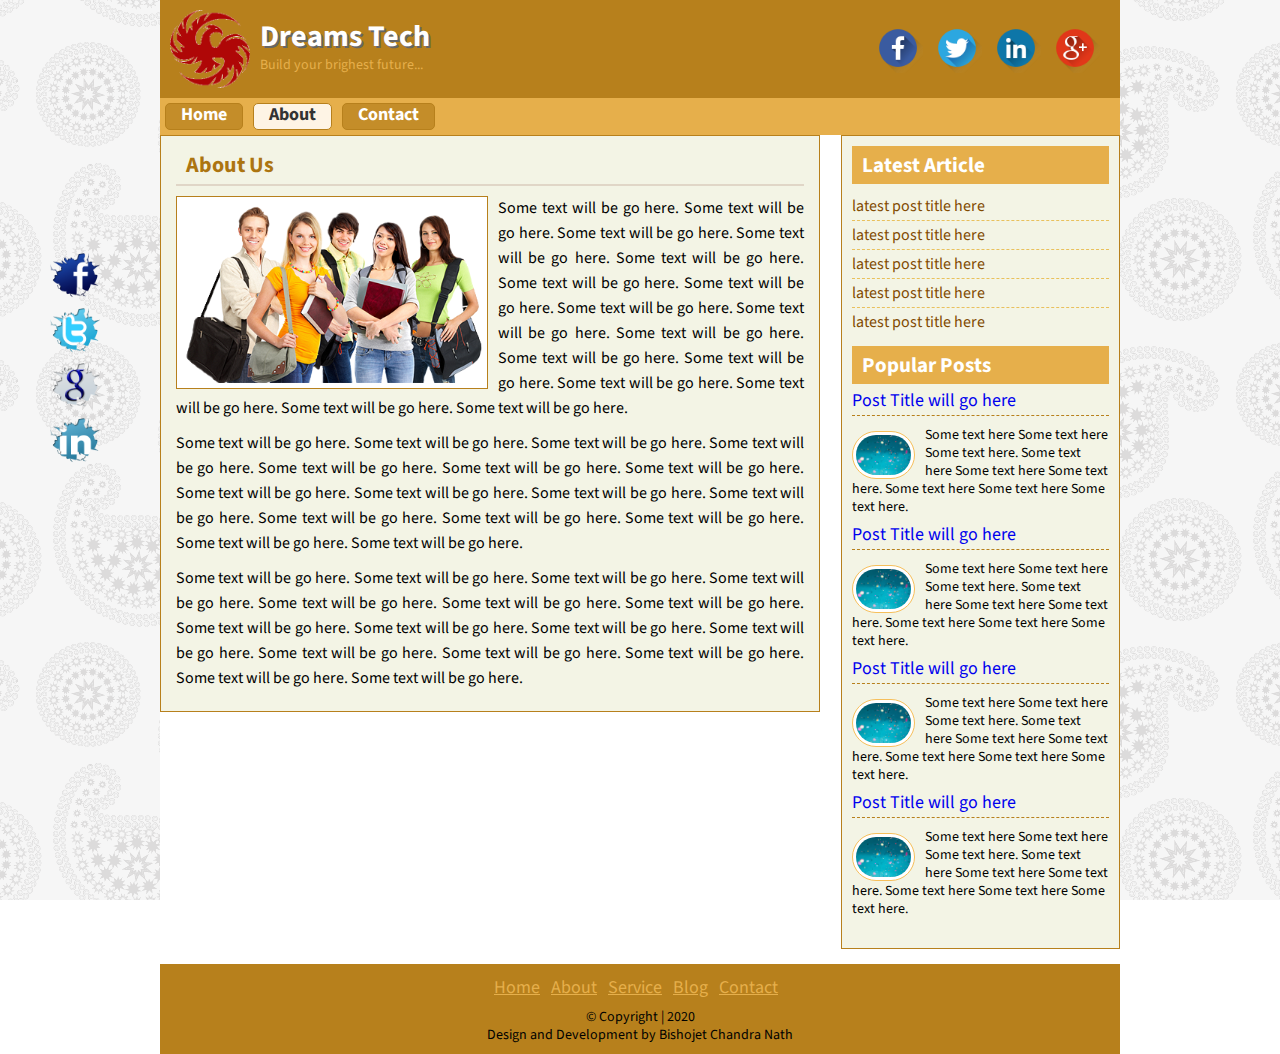
==== about.html @ f4276699 "Add Fixed Social Icon on Left Side on the Page" ====
<!DOCTYPE html>
<html>
<head>
	<title>Basic Website</title>	
	<link rel="stylesheet" type="text/css" href="style.css">
</head>
<body>
	<div class="header templete clear">
		<div class="logo">
			<img src="image/logo.png" alt="Logo">
			<h2>Dreams Tech</h2>
			<p>Build your brighest future...</p>
		</div>
		<div class="social">
			<a href="#"><img src="image/social/facebook.png" alt="Facebook"></a>
			<a href="#"><img src="image/social/twitter.png" alt="Twitter"></a>
			<a href="#"><img src="image/social/linkedin.png" alt="LinkedIn"></a>
			<a href="#"><img src="image/social/google.png" alt="GooglePlus"></a>
		</div>
	</div>
	<div class="navigation templete clear">
		<ul>
			<li><a href="index.html">Home</a></li>
			<li><a id="active" href="about.html">About</a></li>
			<li><a href="contact.html">Contact</a></li>
		</ul>
	</div>

	<div class="content templete clear">
		<div class="maincontent clear">
			<div class="about">
				<h2>About Us</h2>
				<img src="image/post2.png" alt="MyImage">
				<p>Some text will be go here. Some text will be go here. Some text will be go here. Some text will be go here. Some text will be go here. Some text will be go here. Some text will be go here. Some text will be go here. Some text will be go here. Some text will be go here. Some text will be go here. Some text will be go here. Some text will be go here. Some text will be go here. Some text will be go here. Some text will be go here. </p>
				<p>Some text will be go here. Some text will be go here. Some text will be go here. Some text will be go here. Some text will be go here. Some text will be go here. Some text will be go here. Some text will be go here. Some text will be go here. Some text will be go here. Some text will be go here. Some text will be go here. Some text will be go here. Some text will be go here. Some text will be go here. Some text will be go here. </p>
				<p>Some text will be go here. Some text will be go here. Some text will be go here. Some text will be go here. Some text will be go here. Some text will be go here. Some text will be go here. Some text will be go here. Some text will be go here. Some text will be go here. Some text will be go here. Some text will be go here. Some text will be go here. Some text will be go here. Some text will be go here. Some text will be go here. </p>
			</div>
		</div>

		<div class="sidebar clear">
			<div class="same_sidebar clear">
				<h2>Latest Article</h2>
					<ul>
						<li><a href="#">latest post title here</a></li>
						<li><a href="#">latest post title here</a></li>
						<li><a href="#">latest post title here</a></li>
						<li><a href="#">latest post title here</a></li>
						<li><a href="#">latest post title here</a></li>
					</ul>
			</div>

			<div class="same_sidebar clear">
				<h2>Popular Posts</h2>
				<div class="popular clear">
					<h3><a href="#">Post Title will go here</a></h3>
					<a href="#"><img src="image/post_image.jpg" alt="Post Image"></a>
					<p>Some text here Some text here Some text here. Some text here Some text here Some text here. Some text here Some text here Some text here.  </p>

					<h3><a href="#">Post Title will go here</a></h3>
					<a href="#"><img src="image/post_image.jpg" alt="Post Image"></a>
					<p>Some text here Some text here Some text here. Some text here Some text here Some text here. Some text here Some text here Some text here.  </p>

					<h3><a href="#">Post Title will go here</a></h3>
					<a href="#"><img src="image/post_image.jpg" alt="Post Image"></a>
					<p>Some text here Some text here Some text here. Some text here Some text here Some text here. Some text here Some text here Some text here.  </p>

					<h3><a href="#">Post Title will go here</a></h3>
					<a href="#"><img src="image/post_image.jpg" alt="Post Image"></a>
					<p>Some text here Some text here Some text here. Some text here Some text here Some text here. Some text here Some text here Some text here.  </p>
				</div>
			</div>

		</div>
	</div>
	<div class="footer templete clear">
		<div class="footermenu clear">
			<ul>
				<li><a href="#">Home</a></li>
				<li><a href="#">About</a></li>
				<li><a href="#">Service</a></li>
				<li><a href="#">Blog</a></li>
				<li><a href="#">Contact</a></li>
			</ul>
		</div>
		<p>&copy Copyright | 2020</p>
		<p>Design and Development by Bishojet Chandra Nath</p>
 	</div>

 	<div class="fixedicon clear">
 		<a href="http://www.facebook.com" target="_blank"><img src="image/fb.png" alt="Facebook"></a>
 		<a href="http://www.twitter.com" target="_blank"><img src="image/tw.png" alt="Twitter"></a>
 		<a href="http://www.google.com" target="_blank"><img src="image/gl.png" alt="GooglePlus"></a>
 		<a href="http://www.linkedin.com" target="_blank"><img src="image/in.png" alt="LinkedIn"></a>
 	</div>


</body>
</html>
---- style.css ----
@import url('https://fonts.googleapis.com/css2?family=Source+Sans+Pro:wght@400;700&display=swap');

*{
	margin: 0;
	padding: 0;
	outline: 0;
}
body{
	font-family: 'Source Sans Pro', sans-serif;
	font-size: 14px;
	line-height: 18px;
	color: #000;
	background-image: url(image/bg.png);
  	background-attachment: fixed;
  	position: relative;
}
.clear{
	overflow: hidden;
}

.templete {
	width: 960px;
	background-color: #ddd;
	margin: 0 auto;
}

input[type="text"],input[type="email"]{
	width: 400px;
	padding: 5px;
	margin-bottom: 5px;
	margin-top: 5px;
	border-radius: 3px;
	border: 1px solid #B7801C;
}
input[type="submit"]{
	background-color: #B7801C;
	border: 1px solid #e6af4b;
	color: #fff;
	cursor: pointer;
	font-size: 18px;
	padding: 3px 10px;
	border-radius: 5px;
}
input[type="submit"]:hover{
	background-color: #FEF4E5;
	border: 1px solid #B7801C;
	color: #333;
}
textarea{
	height: 220px;
	margin-bottom: 10px;
	padding: 5px;
	width: 400px;
	border: 1px solid #e6af4b;
}

.header {
	background-color: #B7801C;
	color: white;
}
.logo{
	width: 430px;
	float: left;
}
.logo img {
	width: 80px;
    float: left;
    padding: 10px;
}
.logo h2 {
	color: #fff;
	margin-top: 28px;
	font-weight: bold;
	font-size: 30px;
	text-shadow: 2px 2px 0 #666;
	margin-bottom: 10px;
}
.logo p {
	color: #e6af4b;
}
.social{
	width: 250px;
	float: right;
    margin-top: 20px;
}
.social img {
	width: 50px;
	padding: 3px;
}

.navigation {
	background-color: #e6af4b;
}
.navigation ul{
	margin: 0;
	padding: 0;
	list-style: none;
}
.navigation ul li{
	display: block;
	float: left;
}
.navigation ul li a{
	background-color: #c48d29;
	border: 1px solid #B7801C;
	border-radius: 5px;
	color: #fff;
	display: block;
	text-decoration: none;
	padding: 2px 15px 5px;
	font-size: 18px;
	margin: 5px;
	font-weight: bold;
}
.navigation ul li a:hover, #active {
	background-color: #FEF4E5;
	border: 1px solid #B7801C;
	color: #333;
}
.slidersection{
	margin-bottom: 15px;
	box-shadow: 0px 10px 9px -2px #333;
}

.content {
	background-color: white;
	margin-bottom: 15px;
}

.maincontent {
	width: 628px;
	border: 1px solid #B7801C;
	padding: 10px 15px;
	margin: 0px 15px 15px 0;
	background-color: #f3f4e5;
	float: left;
}
.about{}

.about img{
	background-color: #fff;
	border: 1px solid #B7801C;
	float: left;
	margin-right: 10px;
	padding: 5px;
	width: 300px;
}
.about p{
	font-size: 16px;
	line-height: 25px;
	margin-bottom: 10px;
	text-align: justify;
}

.relatedpost{}
.relatedpost h2{
	background-color: #e6af4b;
	border-bottom: 2px solid #B7801C !important;
	color: #000 !important;
}
.relatedpost img{
	width: 187px;
	float: center;
	height: 150px;
	margin-bottom: 10px;
}
.relatedpost img:hover{
	opacity: .4;
}

.post{}
.post h2, .about h2 {
	font-size: 22px;
	padding: 10px;
	border-bottom: 2px solid #e0d6c7;
	color: #ac7511;
	margin-bottom: 10px;
}
.post img{
	float: left;
	width: 250px;
	margin-right: 10px;
	padding: 5px;
	background-color: #fff;
	border: 1px solid #ebb450;
}
.post p{
	font-size: 16px;
	line-height: 25px;
	text-align: justify;
	margin-bottom: 10px;
}
.readmore{
	float: right;
	padding: 10px 0;
}
.readmore a{
	text-decoration: none;
	background-color: #fff;
	color: #B7801C;
	font-size: 17px;
	padding: 7px 10px;
	border-radius: 5px;
	border: 1px solid #B7801C;
}
.readmore a:hover {
	background-color: #B7801C;
	color: #fff;
}

.sidebar {
	width: 257px;
	background-color: #f3f4e5;
	border: 1px solid #B7801C;
	float: right;
	padding: 10px;
}
.same_sidebar{
	margin-bottom: 10px;
}

.same_sidebar h2{
	background-color: #e6af4b;
	padding: 10px;
	color: white;
	margin-bottom: 8px;
	border-bottom: 2px solid #e0d6c;
}

.same_sidebar ul {
	padding: 0;
	margin: 0;
	list-style: none;
}
.same_sidebar ul li {
	border-bottom: 1px dashed #e9c05c;
	font-size: 16px;
	padding: 5px 8px 5px 0;
}
.same_sidebar ul li:last-child{
	border-bottom: 0px dashed #e9c05c;
}
.same_sidebar ul li a {
	text-decoration: none;
	color: #814a00;
}
.same_sidebar ul li a:hover{
	color: #df5c25;
	font-weight: bold;
}

.same_sidebar p{
	margin-bottom: 10px;
}

.popular{}
.popular h3{
	font-weight: normal;
	font-size: 18px;
	border-bottom: 1px dashed #B7801C;
	margin-bottom: 10px;
	padding-bottom: 5px;
}
.popular h3 a{
	text-decoration: none;
	color: 444;
}
.popular img{
	width: 55px;
	height: 40px;
	float: left;
	margin-right: 10px;
	margin-top: 5px;
	background-color: #fff;
	border: 1px solid #f6bf5b;
	border-radius: 30px;
	padding: 3px;
}
.popular p{}

.footer {
	height: 90px;
	background-color: #B7801C;
	text-align: center;
}
.footermenu{
	margin-top: 15px;
	margin-bottom: 10px;
}
.footermenu ul{
	padding: 0;
	margin: 0;
	list-style: none;
	text-align: center;
}
.footermenu ul li{
	display: inline-block;
}
.footermenu ul li a{
	color: #e6af4b;
	font-size: 18px;
	margin-right: 8px;
}
.footermenu p{
	margin-bottom: 10px;
}

.fixedicon {
	position: fixed;
	left: 50;
	top: 250px;
	width: 60px;
	margin-left: 50px;
}
.fixedicon img{
	width: 50px;
}
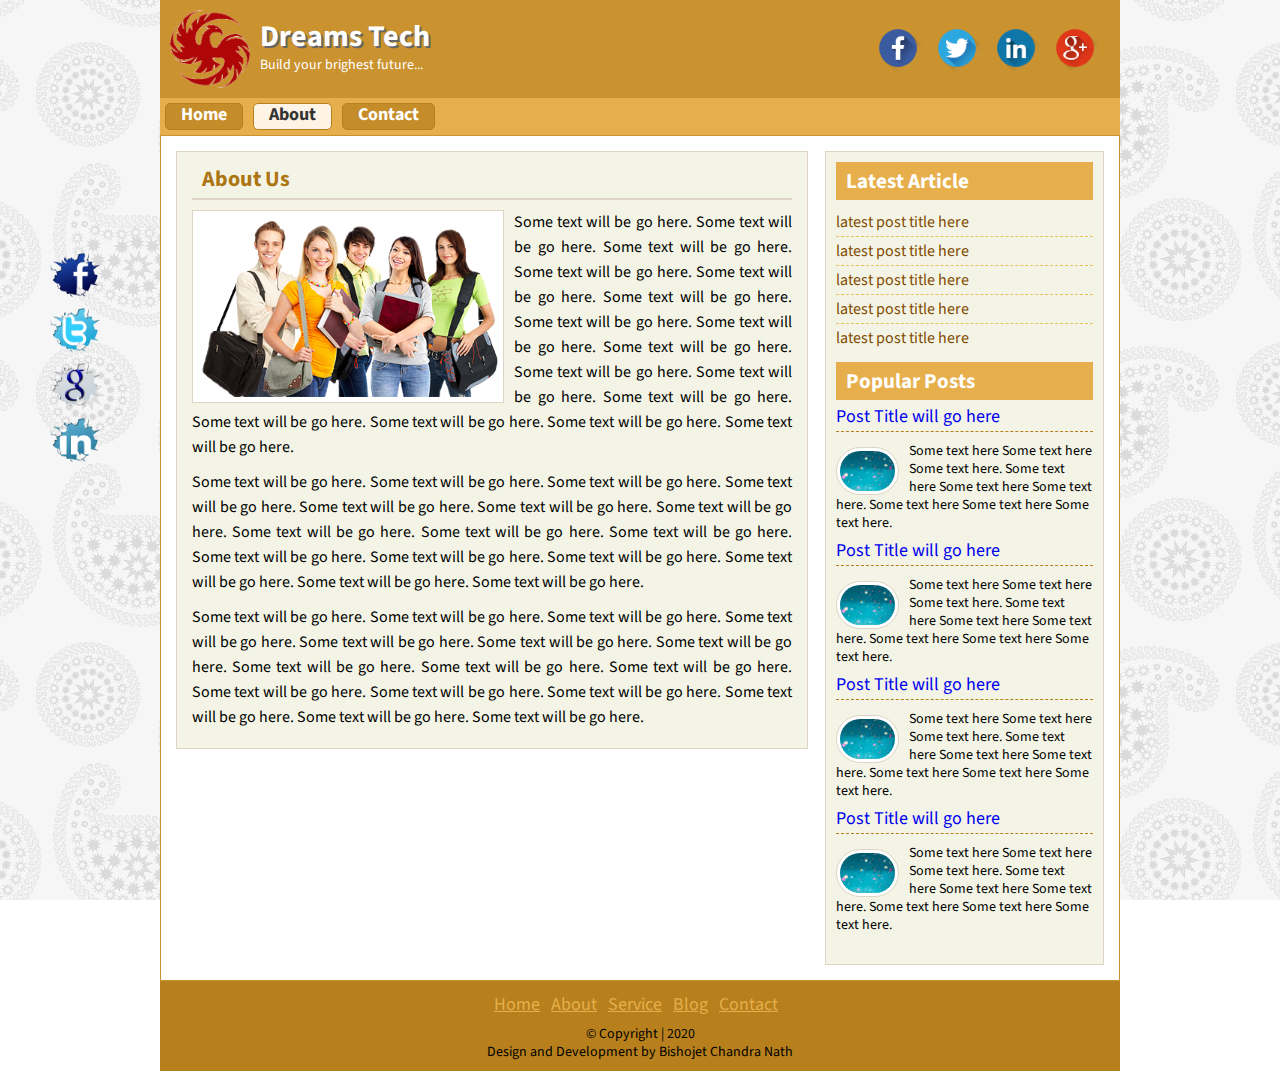
==== commit ade95507: "Customize Header Background Color and Border" ====
--- a/about.html
+++ b/about.html
@@ -26,7 +26,7 @@
 		</ul>
 	</div>
 
-	<div class="content templete clear">
+	<div class="content contemplete clear">
 		<div class="maincontent clear">
 			<div class="about">
 				<h2>About Us</h2>
--- a/style.css
+++ b/style.css
@@ -12,7 +12,6 @@
 	color: #000;
 	background-image: url(image/bg.png);
   	background-attachment: fixed;
-  	position: relative;
 }
 .clear{
 	overflow: hidden;
@@ -20,6 +19,12 @@
 
 .templete {
 	width: 960px;
+	background-color: #ddd;
+	margin: 0 auto;
+}
+
+.contemplete{
+	width: 928px;
 	background-color: #ddd;
 	margin: 0 auto;
 }
@@ -55,7 +60,7 @@
 }
 
 .header {
-	background-color: #B7801C;
+	background-color: #ca932f;
 	color: white;
 }
 .logo{
@@ -76,7 +81,7 @@
 	margin-bottom: 10px;
 }
 .logo p {
-	color: #e6af4b;
+	color: #fff;
 }
 .social{
 	width: 250px;
@@ -123,14 +128,17 @@
 }
 
 .content {
-	background-color: white;
-	margin-bottom: 15px;
-}
+	background-color: #ffffff;
+	padding: 15px;
+	border: 1px solid #ca932f;
+}
+
+
 
 .maincontent {
-	width: 628px;
-	border: 1px solid #B7801C;
-	padding: 10px 15px;
+	width: 600px;
+	border: 1px solid #ded4c5;
+	padding: 8px 15px;
 	margin: 0px 15px 15px 0;
 	background-color: #f3f4e5;
 	float: left;
@@ -139,7 +147,7 @@
 
 .about img{
 	background-color: #fff;
-	border: 1px solid #B7801C;
+	border: 1px solid #ded4c5;
 	float: left;
 	margin-right: 10px;
 	padding: 5px;
@@ -159,7 +167,7 @@
 	color: #000 !important;
 }
 .relatedpost img{
-	width: 187px;
+	width: 178px;
 	float: center;
 	height: 150px;
 	margin-bottom: 10px;
@@ -182,7 +190,7 @@
 	margin-right: 10px;
 	padding: 5px;
 	background-color: #fff;
-	border: 1px solid #ebb450;
+	border: 1px solid #ded4c5;
 }
 .post p{
 	font-size: 16px;
@@ -211,7 +219,7 @@
 .sidebar {
 	width: 257px;
 	background-color: #f3f4e5;
-	border: 1px solid #B7801C;
+	border: 1px solid #ded4c5;
 	float: right;
 	padding: 10px;
 }
@@ -272,7 +280,7 @@
 	margin-right: 10px;
 	margin-top: 5px;
 	background-color: #fff;
-	border: 1px solid #f6bf5b;
+	border: 1px solid #ded4c5;
 	border-radius: 30px;
 	padding: 3px;
 }
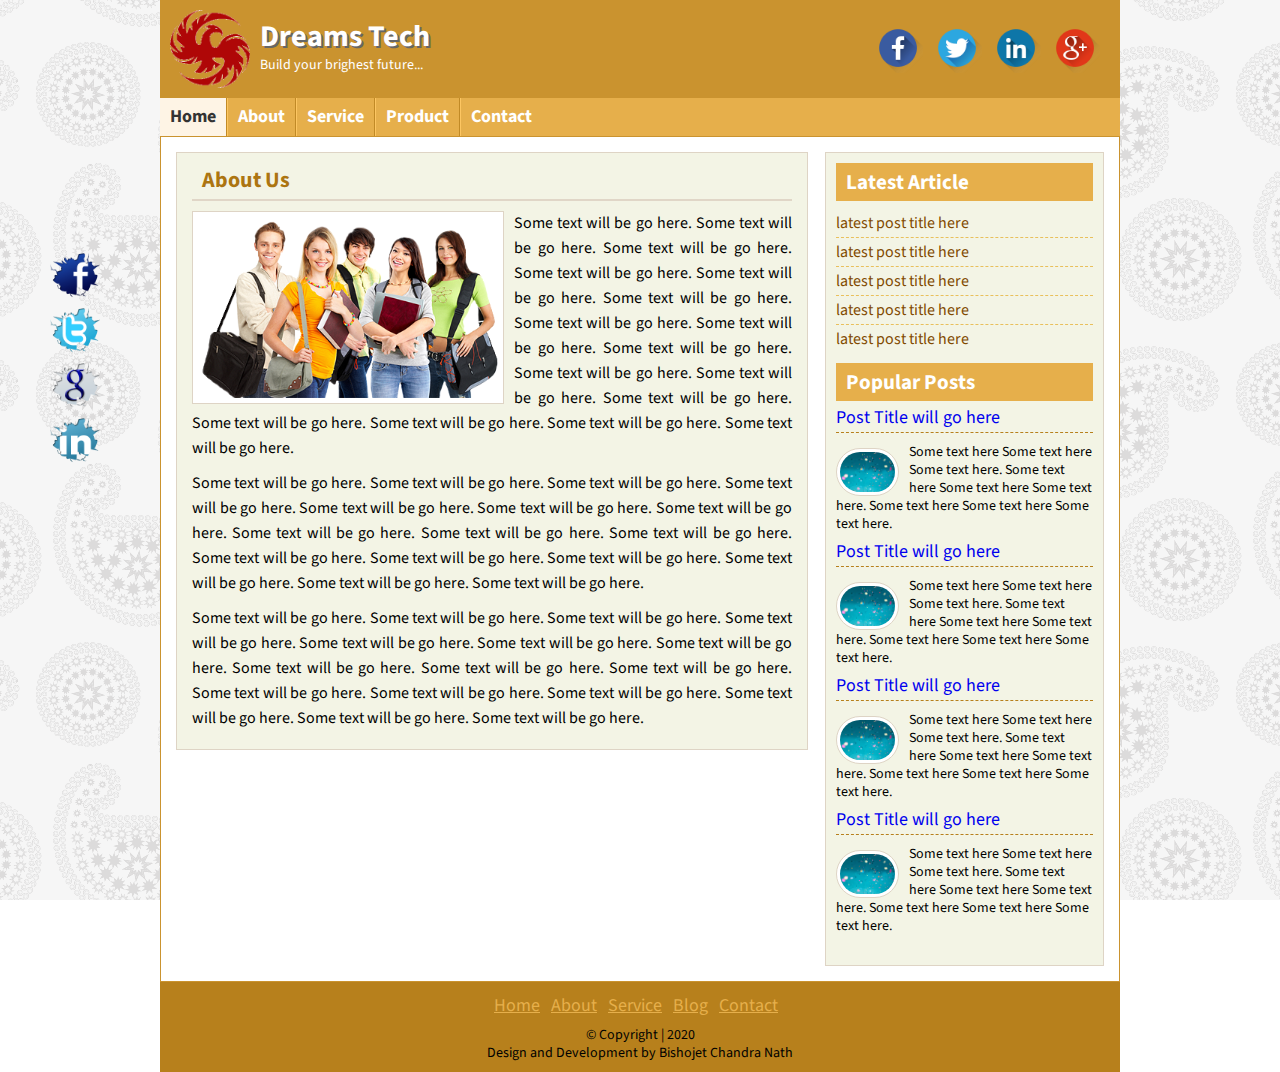
==== commit 7c0b5683: "Customize Navigation Bar (Menu)" ====
--- a/about.html
+++ b/about.html
@@ -20,8 +20,10 @@
 	</div>
 	<div class="navigation templete clear">
 		<ul>
-			<li><a href="index.html">Home</a></li>
-			<li><a id="active" href="about.html">About</a></li>
+			<li><a id="active" href="index.html">Home</a></li>
+			<li><a href="about.html">About</a></li>
+			<li><a href="#">Service</a></li>
+			<li><a href="#">Product</a></li>
 			<li><a href="contact.html">Contact</a></li>
 		</ul>
 	</div>
--- a/style.css
+++ b/style.css
@@ -104,22 +104,26 @@
 .navigation ul li{
 	display: block;
 	float: left;
-}
+	border-left: 1px solid #fdc662;
+	border-right: 1px solid #c18a26;
+}
+.navigation ul li:first-child{
+	border-left: 0px solid #fdc662;
+}
+.navigation ul li:last-child{
+	border-right: 0px solid #c18a26;
+}
+
 .navigation ul li a{
-	background-color: #c48d29;
-	border: 1px solid #B7801C;
-	border-radius: 5px;
 	color: #fff;
 	display: block;
 	text-decoration: none;
-	padding: 2px 15px 5px;
+	padding: 10px;
 	font-size: 18px;
-	margin: 5px;
 	font-weight: bold;
 }
 .navigation ul li a:hover, #active {
 	background-color: #FEF4E5;
-	border: 1px solid #B7801C;
 	color: #333;
 }
 .slidersection{
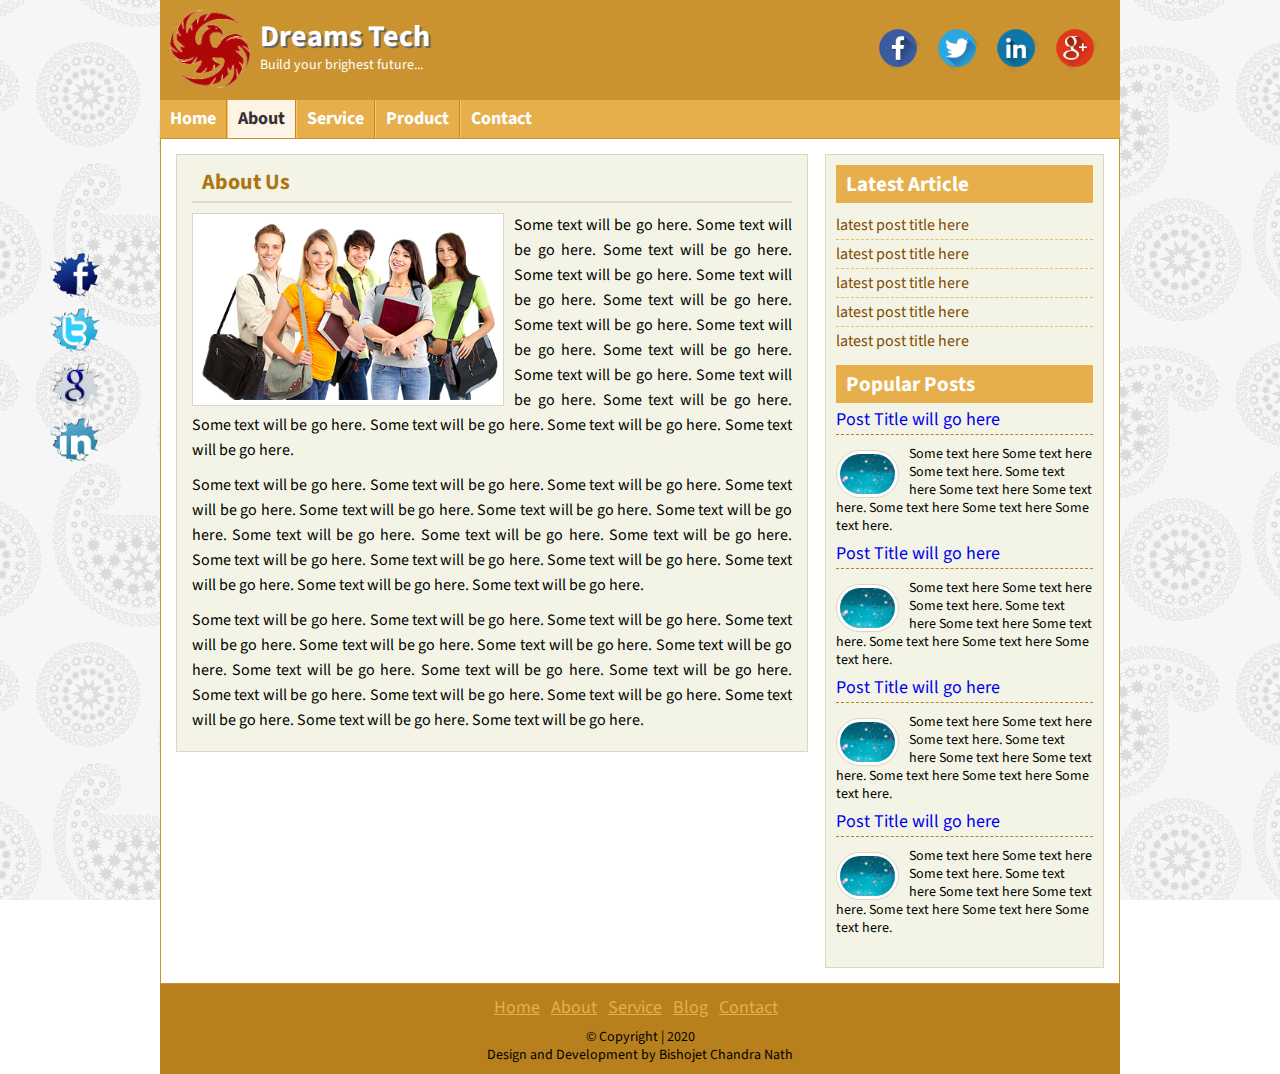
==== commit 84b0af55: "Adding Dropdown Menu on about.html page" ====
--- a/about.html
+++ b/about.html
@@ -5,7 +5,7 @@
 	<link rel="stylesheet" type="text/css" href="style.css">
 </head>
 <body>
-	<div class="header templete clear">
+	<div class="header templete">
 		<div class="logo">
 			<img src="image/logo.png" alt="Logo">
 			<h2>Dreams Tech</h2>
@@ -18,12 +18,28 @@
 			<a href="#"><img src="image/social/google.png" alt="GooglePlus"></a>
 		</div>
 	</div>
-	<div class="navigation templete clear">
+	<div class="navigation templete">
 		<ul>
-			<li><a id="active" href="index.html">Home</a></li>
-			<li><a href="about.html">About</a></li>
-			<li><a href="#">Service</a></li>
-			<li><a href="#">Product</a></li>
+			<li><a href="index.html">Home</a></li>
+			<li><a id="active" href="about.html">About</a></li>
+			<li><a href="#">Service</a>
+				<ul>
+					<li><a href="#">Web Design</a></li>
+					<li><a href="#">Graphics Design</a></li>
+					<li><a href="#">SEO</a></li>
+					<li><a href="#">Digital Marketing</a></li>
+					<li><a href="#">Consultaion</a></li>
+				</ul>
+			</li>
+			<li><a href="#">Product</a>
+				<ul>
+					<li><a href="#">Computer</a></li>
+					<li><a href="#">Laptop</a></li>
+					<li><a href="#">Camera</a></li>
+					<li><a href="#">Solid State Drive</a></li>
+					<li><a href="#">Security System</a></li>
+				</ul>
+			</li>
 			<li><a href="contact.html">Contact</a></li>
 		</ul>
 	</div>
--- a/style.css
+++ b/style.css
@@ -62,6 +62,7 @@
 .header {
 	background-color: #ca932f;
 	color: white;
+	min-height: 100px;
 }
 .logo{
 	width: 430px;
@@ -95,6 +96,7 @@
 
 .navigation {
 	background-color: #e6af4b;
+	min-height: 38px;
 }
 .navigation ul{
 	margin: 0;
@@ -106,6 +108,7 @@
 	float: left;
 	border-left: 1px solid #fdc662;
 	border-right: 1px solid #c18a26;
+	position: relative;
 }
 .navigation ul li:first-child{
 	border-left: 0px solid #fdc662;
@@ -113,7 +116,6 @@
 .navigation ul li:last-child{
 	border-right: 0px solid #c18a26;
 }
-
 .navigation ul li a{
 	color: #fff;
 	display: block;
@@ -126,10 +128,28 @@
 	background-color: #FEF4E5;
 	color: #333;
 }
-.slidersection{
-	margin-bottom: 15px;
-	box-shadow: 0px 10px 9px -2px #333;
-}
+
+.navigation ul li ul {
+  	position: absolute;
+  	left: -999999px;
+}
+.navigation ul li:hover ul{
+	left: 0px;
+}
+
+.navigation ul li ul li {
+	background-color: #e6af4b;
+	width: 200px;
+	border-bottom: 1px solid #ca932f;
+	float: none;
+	border-left: 0px solid #fdc662; 
+	border-right: 0px solid #c18a26;
+}
+.navigation ul li ul li:last-child{
+	border-bottom: 0px solid #ca932f;
+}
+
+.slidersection {}
 
 .content {
 	background-color: #ffffff;
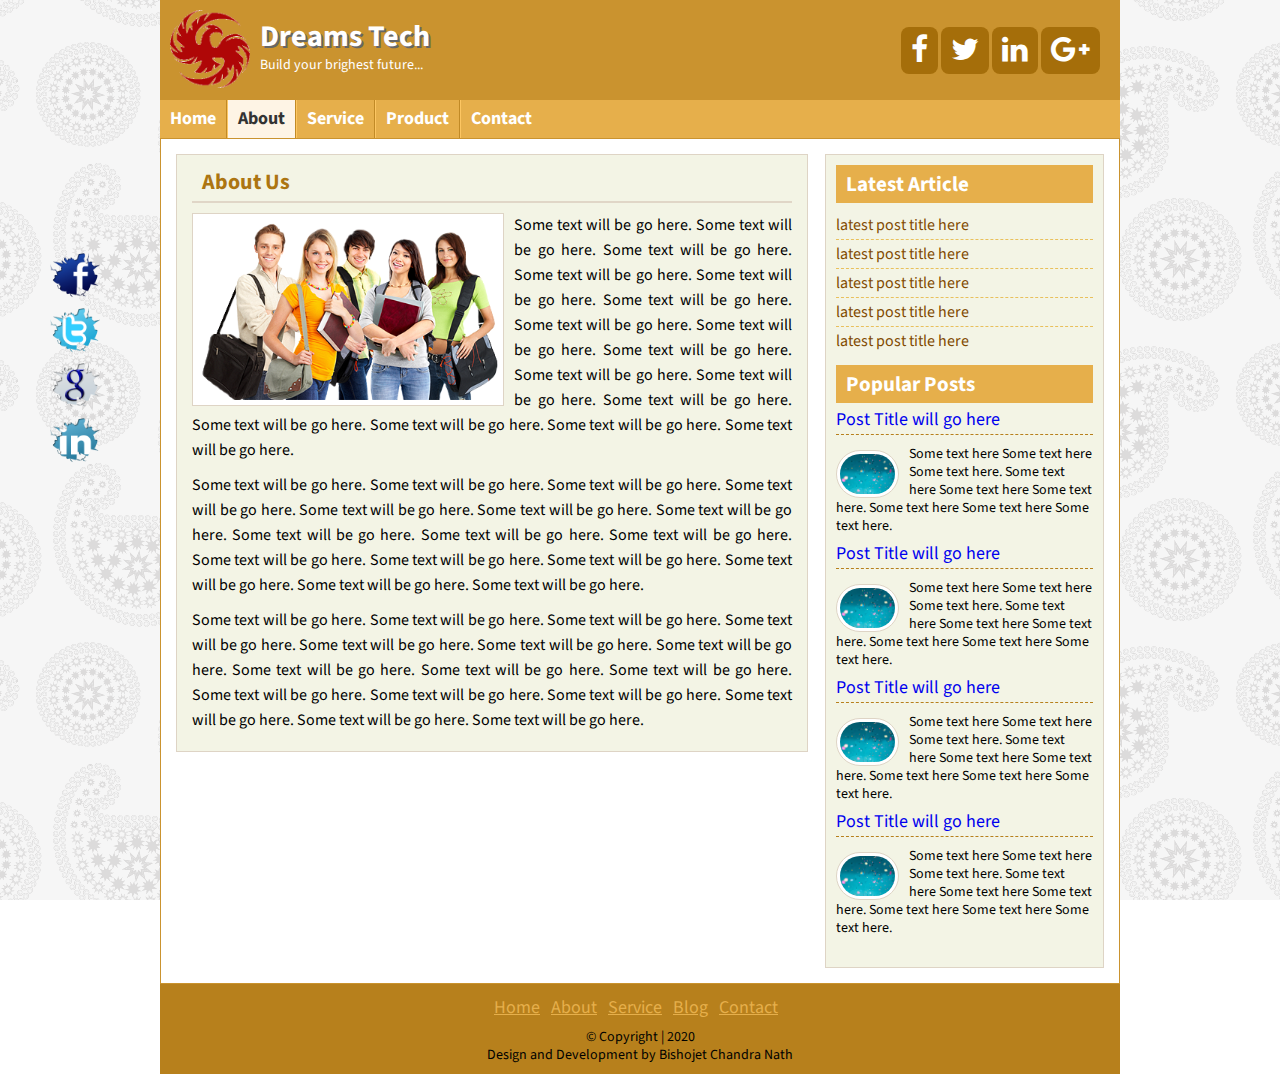
==== commit 40f08140: "Adding Font Awesome Social Icon and add Post Page Icon" ====
--- a/about.html
+++ b/about.html
@@ -2,6 +2,7 @@
 <html>
 <head>
 	<title>Basic Website</title>	
+	<link rel="stylesheet" type="text/css" href="font-awesome-4.5.0/css/font-awesome.min.css">
 	<link rel="stylesheet" type="text/css" href="style.css">
 </head>
 <body>
@@ -12,10 +13,10 @@
 			<p>Build your brighest future...</p>
 		</div>
 		<div class="social">
-			<a href="#"><img src="image/social/facebook.png" alt="Facebook"></a>
-			<a href="#"><img src="image/social/twitter.png" alt="Twitter"></a>
-			<a href="#"><img src="image/social/linkedin.png" alt="LinkedIn"></a>
-			<a href="#"><img src="image/social/google.png" alt="GooglePlus"></a>
+			<a href="https://www.facebook.com" target="_blank"><i class="fa fa-facebook"></i></a>
+			<a href="https://www.twitter.com" target="_blank"><i class="fa fa-twitter"></i></a>
+			<a href="https://www.linkedin.com" target="_blank"><i class="fa fa-linkedin"></i></a>
+			<a href="https://www.google.com" target="_blank"><i class="fa fa-google-plus"></i></a>
 		</div>
 	</div>
 	<div class="navigation templete">
--- a/style.css
+++ b/style.css
@@ -87,11 +87,37 @@
 .social{
 	width: 250px;
 	float: right;
-    margin-top: 20px;
-}
+    margin-top: 35px;
+    text-align: right;
+    margin-right: 20px;
+}
+.social a{
+	font-size: 30px;
+	color: #fff;
+	background-color: #a56e0a;
+	border-radius: 8px;
+	padding: 2px 10px;
+}
+.social a:hover{
+	background-color: #fff; color: #333;
+}
+
 .social img {
 	width: 50px;
 	padding: 3px;
+}
+
+.myicon{
+	margin: 0 auto;
+	width: 280px;
+}
+.myicon i{
+	border: 1px solid #ca932f;
+	border-radius: 5px;
+	color: #ca932f;
+	font-size: 180px;
+	padding: 0 28px;
+	margin: 10px;
 }
 
 .navigation {
@@ -123,15 +149,21 @@
 	padding: 10px;
 	font-size: 18px;
 	font-weight: bold;
+	-webkit-transition: .35s;
+	-moz-transition: .35s;
+	-o-transition: .35s;
+	transition: .35s;
 }
 .navigation ul li a:hover, #active {
 	background-color: #FEF4E5;
 	color: #333;
+	transition: .35s;
 }
 
 .navigation ul li ul {
   	position: absolute;
   	left: -999999px;
+  	z-index: 999;
 }
 .navigation ul li:hover ul{
 	left: 0px;
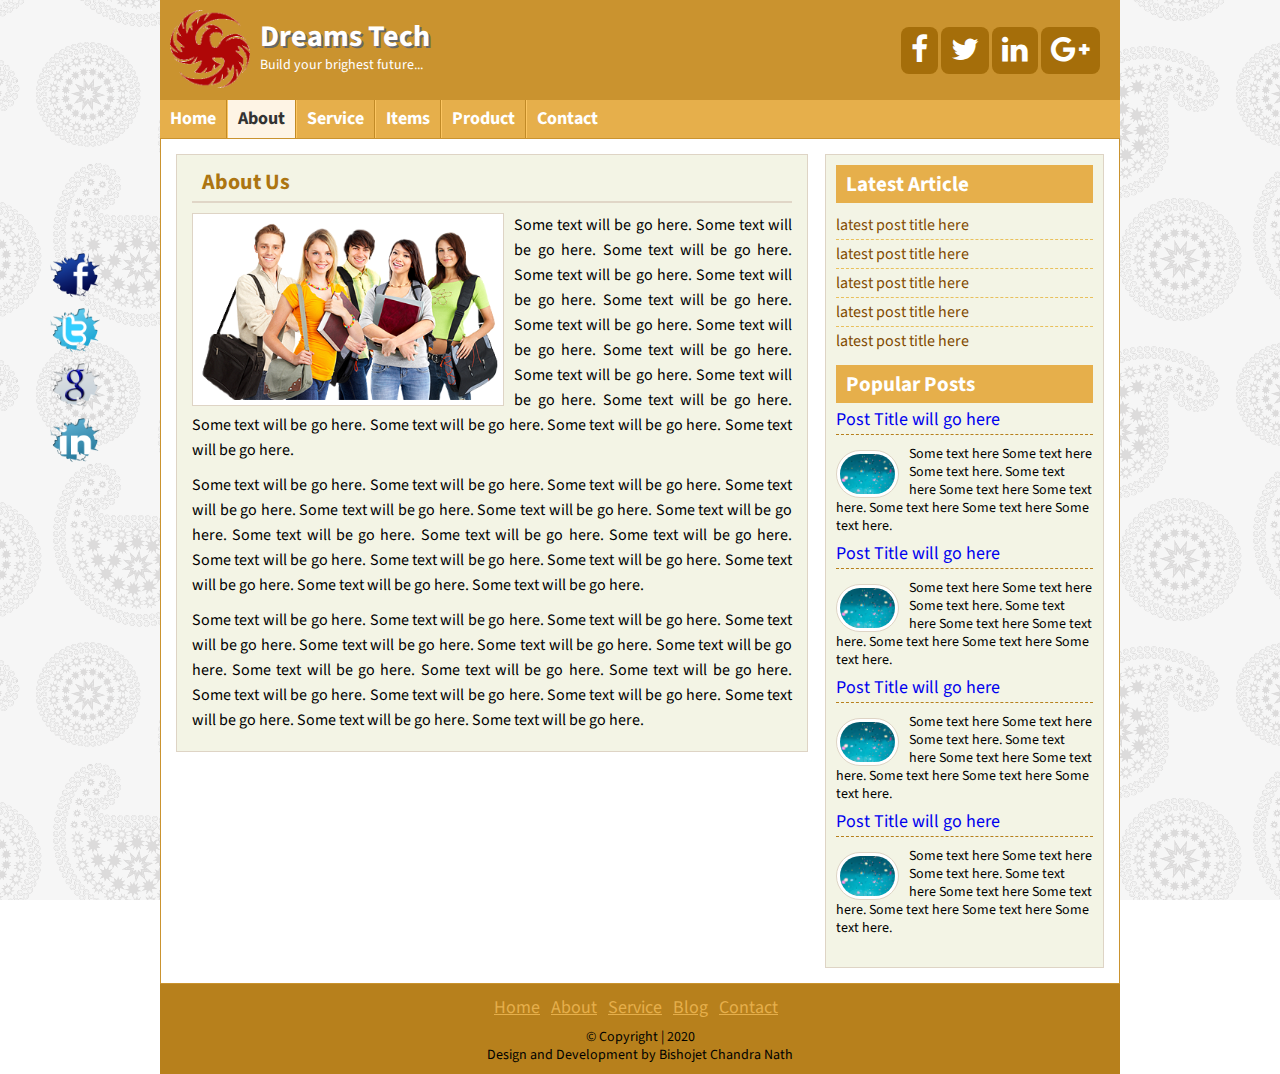
==== commit 12e57463: "Add item-2.html page in under service section web design category" ====
--- a/about.html
+++ b/about.html
@@ -25,13 +25,14 @@
 			<li><a id="active" href="about.html">About</a></li>
 			<li><a href="#">Service</a>
 				<ul>
-					<li><a href="#">Web Design</a></li>
+					<li><a href="item-2.html">Web Design</a></li>
 					<li><a href="#">Graphics Design</a></li>
 					<li><a href="#">SEO</a></li>
 					<li><a href="#">Digital Marketing</a></li>
 					<li><a href="#">Consultaion</a></li>
 				</ul>
 			</li>
+			<li><a href="Items.html">Items</a></li>
 			<li><a href="#">Product</a>
 				<ul>
 					<li><a href="#">Computer</a></li>
--- a/style.css
+++ b/style.css
@@ -254,6 +254,8 @@
 	text-align: justify;
 	margin-bottom: 10px;
 }
+
+
 .readmore{
 	float: right;
 	padding: 10px 0;
@@ -272,6 +274,54 @@
 	color: #fff;
 }
 
+
+/*Item Page*/
+.mitem p{
+	font-size: 16px;
+	line-height: 22px;
+	margin-bottom: 5px;
+	text-align: justify;
+}
+
+.items{
+	margin: 10px auto;
+	height: 250px;
+	width: 400px;
+	position: relative;
+	overflow: hidden;
+}
+.items img{
+	height: 250px;
+	width: 400px;
+}
+.shadow{
+	background-color: rgba(0, 0, 0, .6);
+	height: 100%;
+	width: 100%;
+	position: absolute;
+	top: -100%;
+	transition: .6s;
+	-webkit-transition: .6s;
+	-moz-transition: .6s;
+	-o-transition: .6s;
+}
+.ourtext{
+	margin-top: 100px;
+	border: 1px solid #fff;
+	padding: 5px;
+}
+.ourtext h2{
+	color: #fff;
+	text-align: center;
+}
+.ourtext p{
+	color: #fff;
+	text-align: center;
+}
+.items:hover .shadow{
+	top: 0;
+}
+
 .sidebar {
 	width: 257px;
 	background-color: #f3f4e5;
@@ -379,3 +429,22 @@
 .fixedicon img{
 	width: 50px;
 }
+
+.photo{
+	width: 300px;
+	height: 200px;
+	margin: 100px 150px 500px auto;
+}
+.photo img{
+	width: 300px;
+	height: 200px;
+	transition: 5s;
+	margin-bottom: 150px;
+}
+
+.photo:hover img:last-child{
+	transform: rotate(360deg);
+}
+.photo:hover img:first-child{
+	transform: scale(1.8);
+}
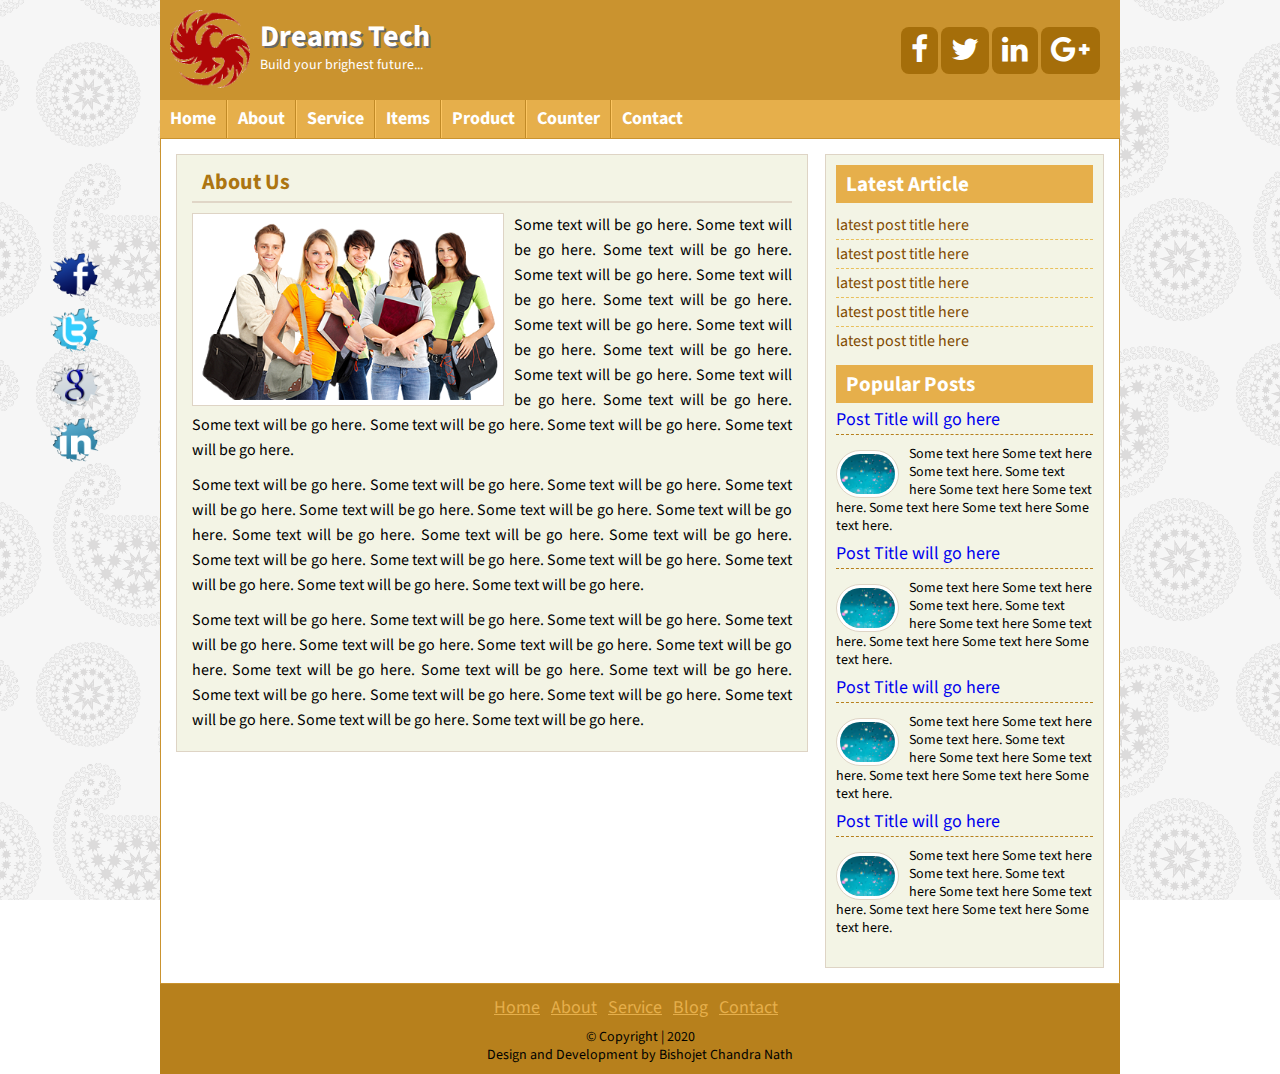
==== commit 63b972be: "Add Counter.html Page" ====
--- a/about.html
+++ b/about.html
@@ -22,7 +22,7 @@
 	<div class="navigation templete">
 		<ul>
 			<li><a href="index.html">Home</a></li>
-			<li><a id="active" href="about.html">About</a></li>
+			<li><a href="about.html">About</a></li>
 			<li><a href="#">Service</a>
 				<ul>
 					<li><a href="item-2.html">Web Design</a></li>
@@ -37,11 +37,11 @@
 				<ul>
 					<li><a href="#">Computer</a></li>
 					<li><a href="#">Laptop</a></li>
-					<li><a href="#">Camera</a></li>
 					<li><a href="#">Solid State Drive</a></li>
 					<li><a href="#">Security System</a></li>
 				</ul>
 			</li>
+			<li><a href="counter.html">Counter</a></li>
 			<li><a href="contact.html">Contact</a></li>
 		</ul>
 	</div>
--- a/style.css
+++ b/style.css
@@ -448,3 +448,18 @@
 .photo:hover img:first-child{
 	transform: scale(1.8);
 }
+
+.googlemap{}
+
+#map {
+      width: 100%;
+      height: 300px;
+}
+.mycounter{
+	font-size: 50px;
+	color: #fff;
+	text-align: center;
+	background-color: #ca932f;
+	padding: 50px;
+	border-radius: 5px;
+}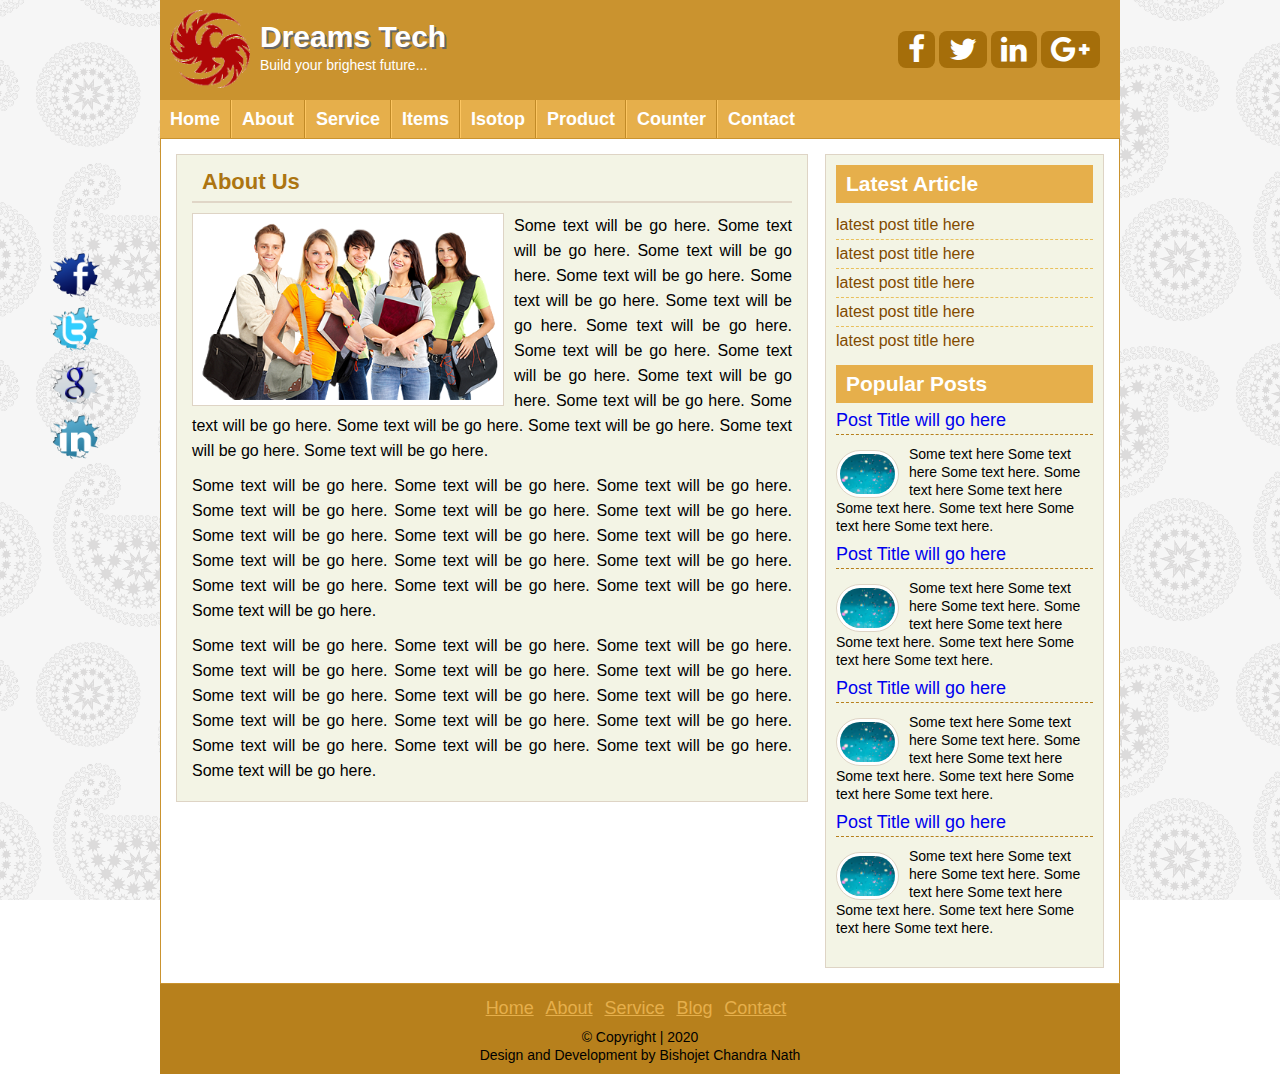
==== commit 7191a8db: "Add itemfour.html page for Sorting via Isotop" ====
--- a/about.html
+++ b/about.html
@@ -33,6 +33,7 @@
 				</ul>
 			</li>
 			<li><a href="Items.html">Items</a></li>
+			<li><a href="itemfour.html">Isotop</a></li>
 			<li><a href="#">Product</a>
 				<ul>
 					<li><a href="#">Computer</a></li>
--- a/style.css
+++ b/style.css
@@ -462,4 +462,118 @@
 	background-color: #ca932f;
 	padding: 50px;
 	border-radius: 5px;
-}+}
+
+
+/*Sorting CSS*/
+.sorting{}
+
+
+
+
+
+/*Isotop Option CSS*/
+
+body {
+  font-family: sans-serif;
+}
+
+/* ---- button ---- */
+
+.button {
+  display: inline-block;
+  padding: 0.5em 1.0em;
+  background: #EEE;
+  border: none;
+  border-radius: 7px;
+  background-image: linear-gradient( to bottom, hsla(0, 0%, 0%, 0), hsla(0, 0%, 0%, 0.2) );
+  color: #222;
+  font-family: sans-serif;
+  font-size: 16px;
+  text-shadow: 0 1px white;
+  cursor: pointer;
+}
+
+.button:hover {
+  background-color: #8CF;
+  text-shadow: 0 1px hsla(0, 0%, 100%, 0.5);
+  color: #222;
+}
+
+.button:active,
+.button.is-checked {
+  background-color: #28F;
+}
+
+.button.is-checked {
+  color: white;
+  text-shadow: 0 -1px hsla(0, 0%, 0%, 0.8);
+}
+
+.button:active {
+  box-shadow: inset 0 1px 10px hsla(0, 0%, 0%, 0.8);
+}
+
+/* ---- button-group ---- */
+
+.button-group {
+  margin-bottom: 20px;
+}
+
+.button-group:after {
+  content: '';
+  display: block;
+  clear: both;
+}
+
+.button-group .button {
+  float: left;
+  border-radius: 0;
+  margin-left: 0;
+  margin-right: 1px;
+}
+
+.button-group .button:first-child { border-radius: 0.5em 0 0 0.5em; }
+.button-group .button:last-child { border-radius: 0 0.5em 0.5em 0; }
+
+/* ---- isotope ---- */
+
+.grid {}
+
+/* clear fix */
+.grid:after {
+  content: '';
+  display: block;
+  clear: both;
+}
+
+/* ---- .element-item ---- */
+
+.element-item {
+	padding: 10px;
+	border: 1px solid #eddbe0;
+	color: #262524;
+	width: 175px;
+}
+.button-group{
+	margin-left: 50px;
+	margin-top: 20px;
+}
+
+
+.element-item img{
+	width: 100%;
+}
+
+.sorting{
+	text-align: center;
+	margin: 0 auto;
+}
+.sorting h2{
+	margin-bottom: 10px;
+	text-align: center;
+}
+
+
+
+
